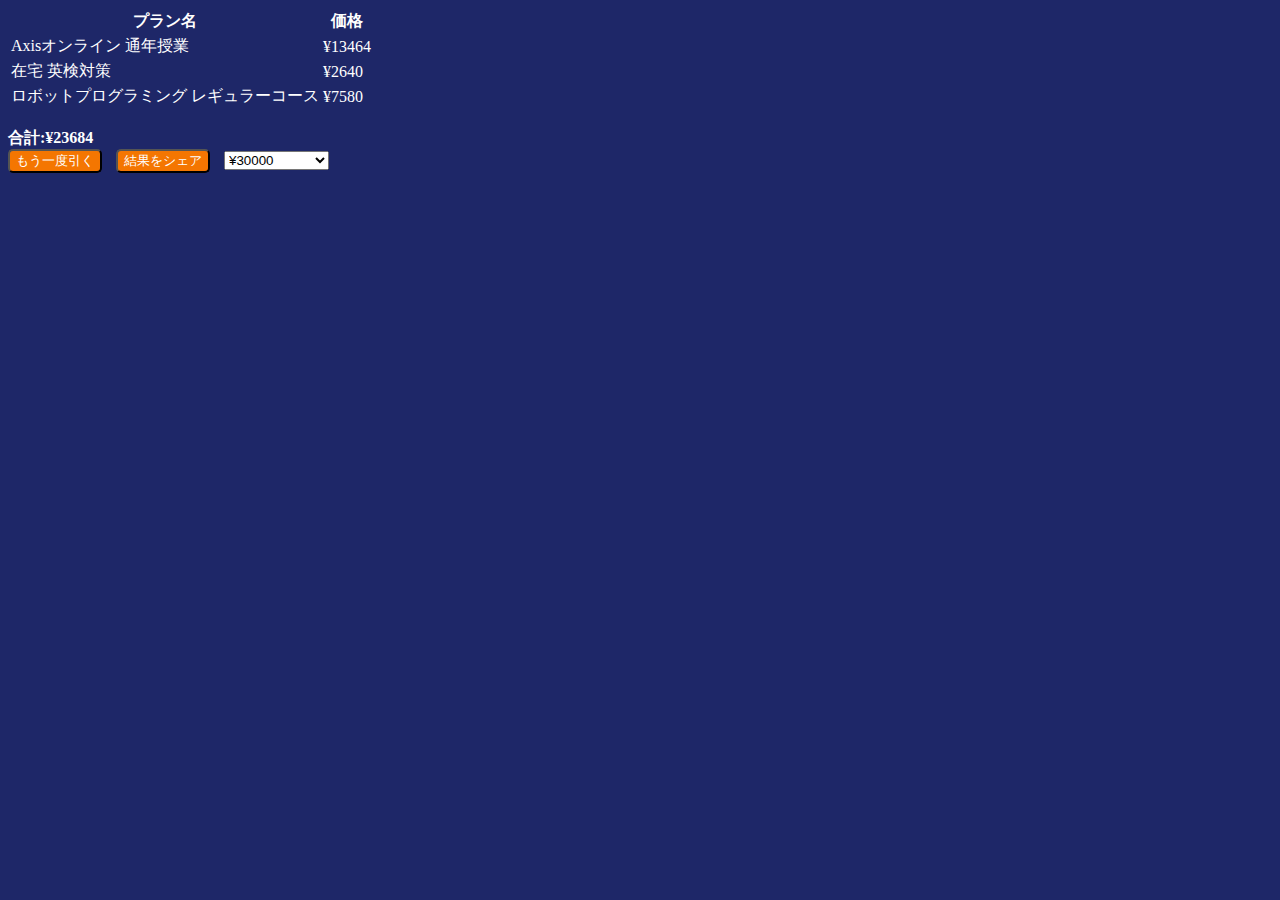
==== gacha/index.html @ 769e91d5 "git clone https://github.com/sktryo/axis-plan-gacha gacha +α" ====
<!DOCTYPE HTML>
<html lang="en">
  <head>
    <meta charset="utf-8" />
    <meta name="viewport" content="width=device-width, initial-scale=1.0" />
    <link rel="stylesheet" type="text/css" href="styles.css" />
    <link rel="preconnect" href="https://fonts.googleapis.com" />
    <link rel="preconnect" href="https://fonts.gstatic.com" crossorigin />
    <link href="https://fonts.googleapis.com/css2?family=Noto+Sans+JP:wght@500&display=swap" rel="stylesheet" />
    <title>Axis プランガチャ</title>
  </head>
  <body>
    <div id="result"></div>
    <button id="pull">もう一度引く</button>
    <button id="share">結果をシェア</button>
    <select id="limit" name="limit">
      <option value="" disabled>--上限を選択--</option>
      <option value="30000" selected>¥30000</option>
      <option value="40000">¥40000</option>
      <option value="50000">¥50000</option>
    </select>
    <script src="app.js"></script>
  </body>
</html>
---- gacha/styles.css ----
body {
    background-color: #1E2768;
    color: #FFFFFF;
}

button {
    border-radius: 5px;
    margin-right: 10px;
    background-color: #F47601;
    color: #FFFFFF;
}
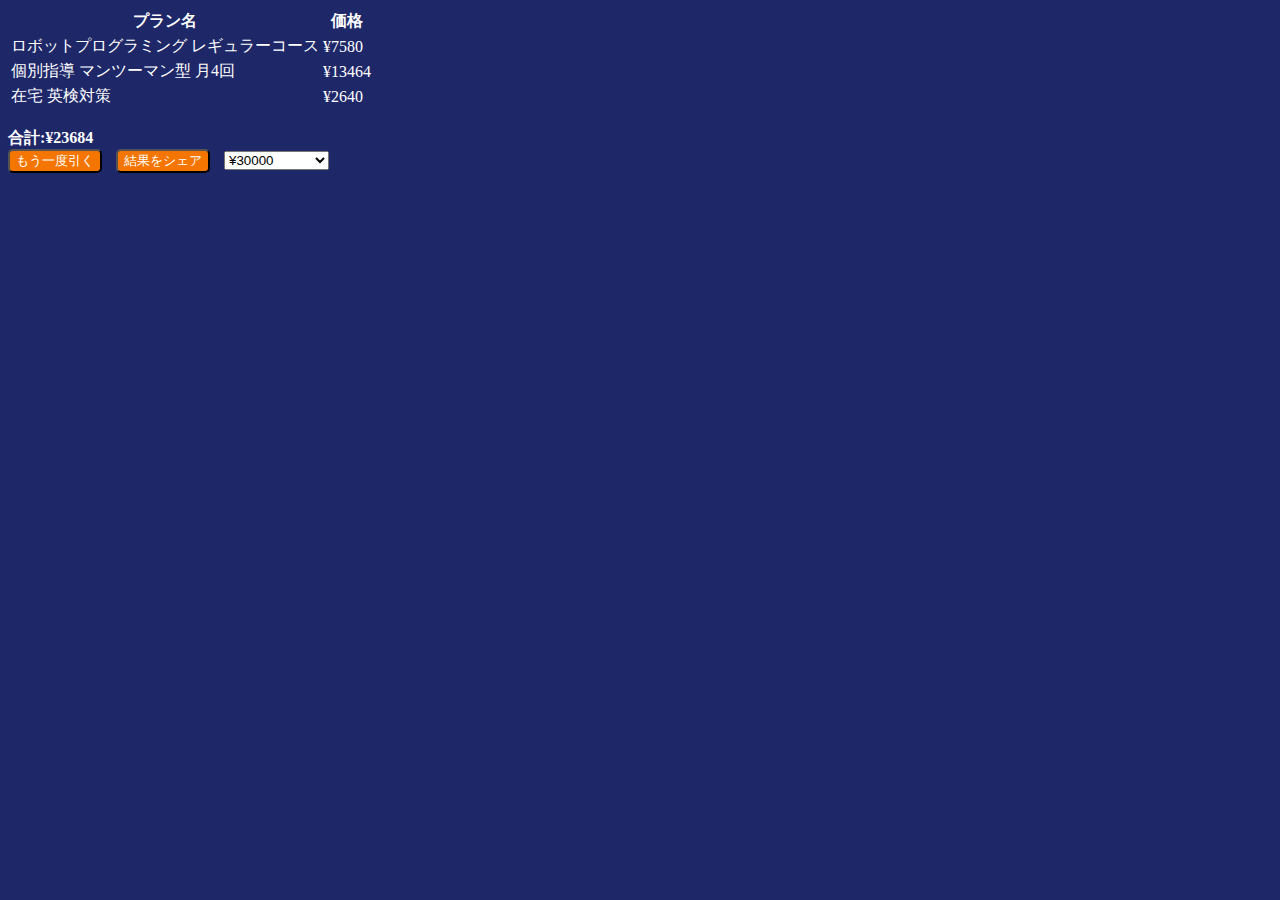
==== commit 13db110a: "Update index.html" ====
--- a/gacha/index.html
+++ b/gacha/index.html
@@ -3,7 +3,7 @@
   <head>
     <meta charset="utf-8" />
     <meta name="viewport" content="width=device-width, initial-scale=1.0" />
-    <link rel="stylesheet" type="text/css" href="styles.css" />
+    <link rel="stylesheet" type="text/css" href="../styles.css" />
     <link rel="preconnect" href="https://fonts.googleapis.com" />
     <link rel="preconnect" href="https://fonts.gstatic.com" crossorigin />
     <link href="https://fonts.googleapis.com/css2?family=Noto+Sans+JP:wght@500&display=swap" rel="stylesheet" />
@@ -11,8 +11,8 @@
   </head>
   <body>
     <div id="result"></div>
-    <button id="pull">もう一度引く</button>
-    <button id="share">結果をシェア</button>
+    <button class="no-enter" id="pull">もう一度引く</button>
+    <button class="no-enter" id="share">結果をシェア</button>
     <select id="limit" name="limit">
       <option value="" disabled>--上限を選択--</option>
       <option value="30000" selected>¥30000</option>
--- a/styles.css
+++ b/styles.css
@@ -0,0 +1,13 @@
+body {
+    background-color: #1E2768;
+    color: #FFFFFF;
+}
+
+button {
+    border-radius: 5px;
+    background-color: #F47601;
+    color: #FFFFFF;
+}
+.no-enter {
+  margin-right: 10px;
+}
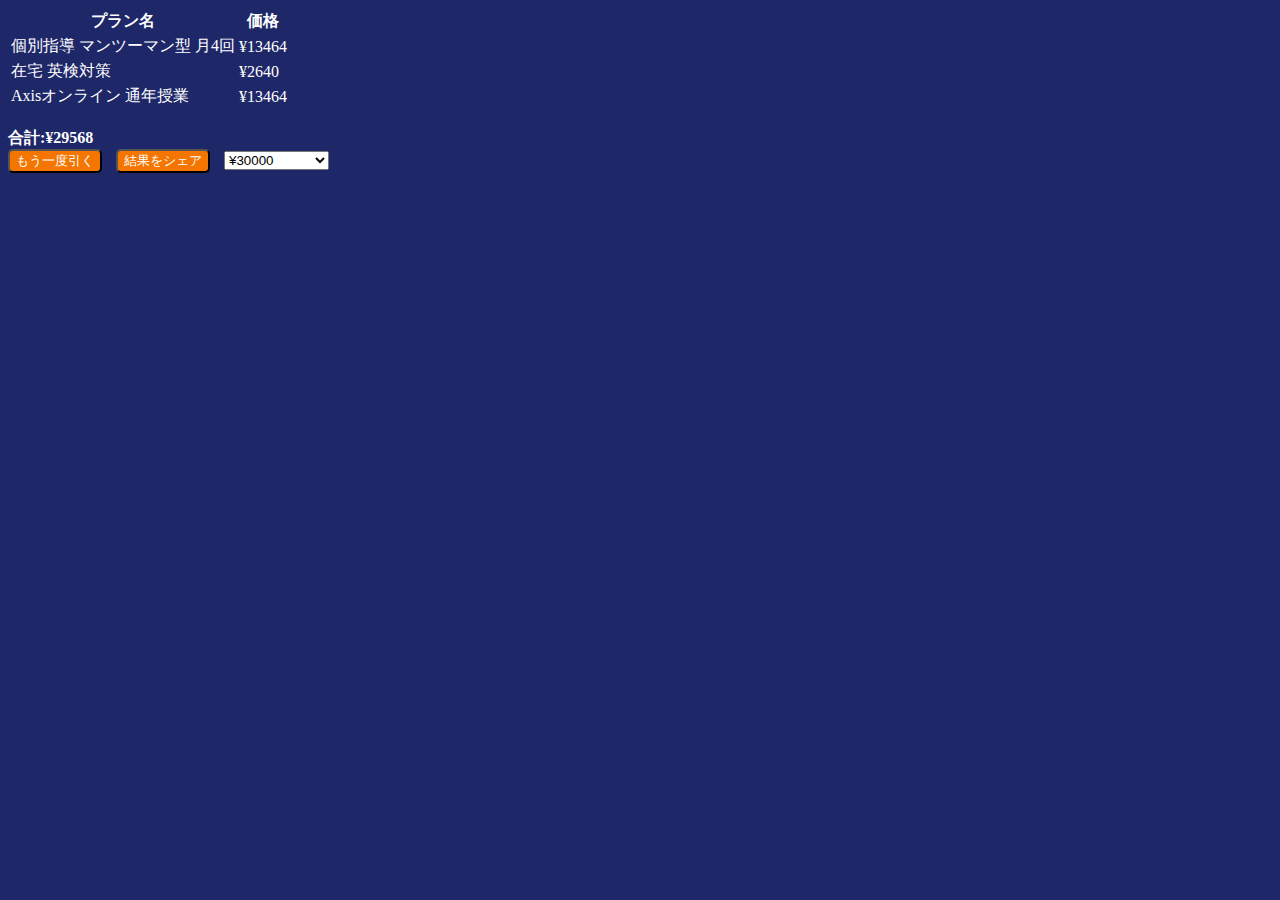
==== commit 3ea81734: "Update index.html" ====
--- a/gacha/index.html
+++ b/gacha/index.html
@@ -11,8 +11,8 @@
   </head>
   <body>
     <div id="result"></div>
-    <button class="no-enter" id="pull">もう一度引く</button>
-    <button class="no-enter" id="share">結果をシェア</button>
+    <button id="pull">もう一度引く</button>
+    <button id="share">結果をシェア</button>
     <select id="limit" name="limit">
       <option value="" disabled>--上限を選択--</option>
       <option value="30000" selected>¥30000</option>
--- a/styles.css
+++ b/styles.css
@@ -7,7 +7,5 @@
     border-radius: 5px;
     background-color: #F47601;
     color: #FFFFFF;
+    margin-right: 10px;
 }
-.no-enter {
-  margin-right: 10px;
-}
